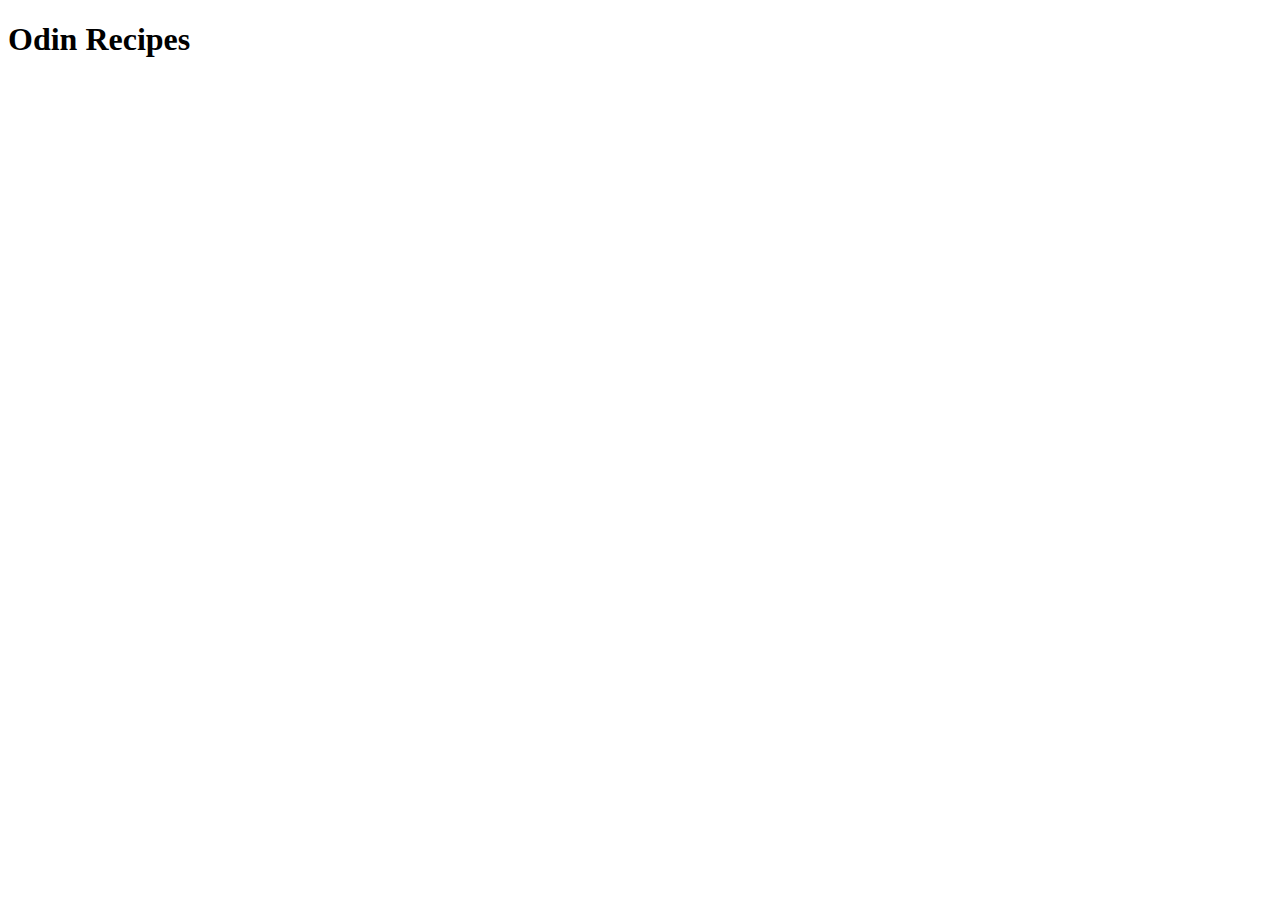
==== index.html @ a7ca5b6d "Remove html doc & move content into index.html" ====
<!DOCTYPE html>
<html lang="en">
<head>
    <meta charset="UTF-8">
    <meta name="viewport" content="width=device-width, initial-scale=1.0">
    <title>Odin Recipes Homepage</title>
    <link rel="stylesheet" href="./styles/styles.css">
</head>
<body>
    <h1>Odin Recipes</h1>
</body>
</html>
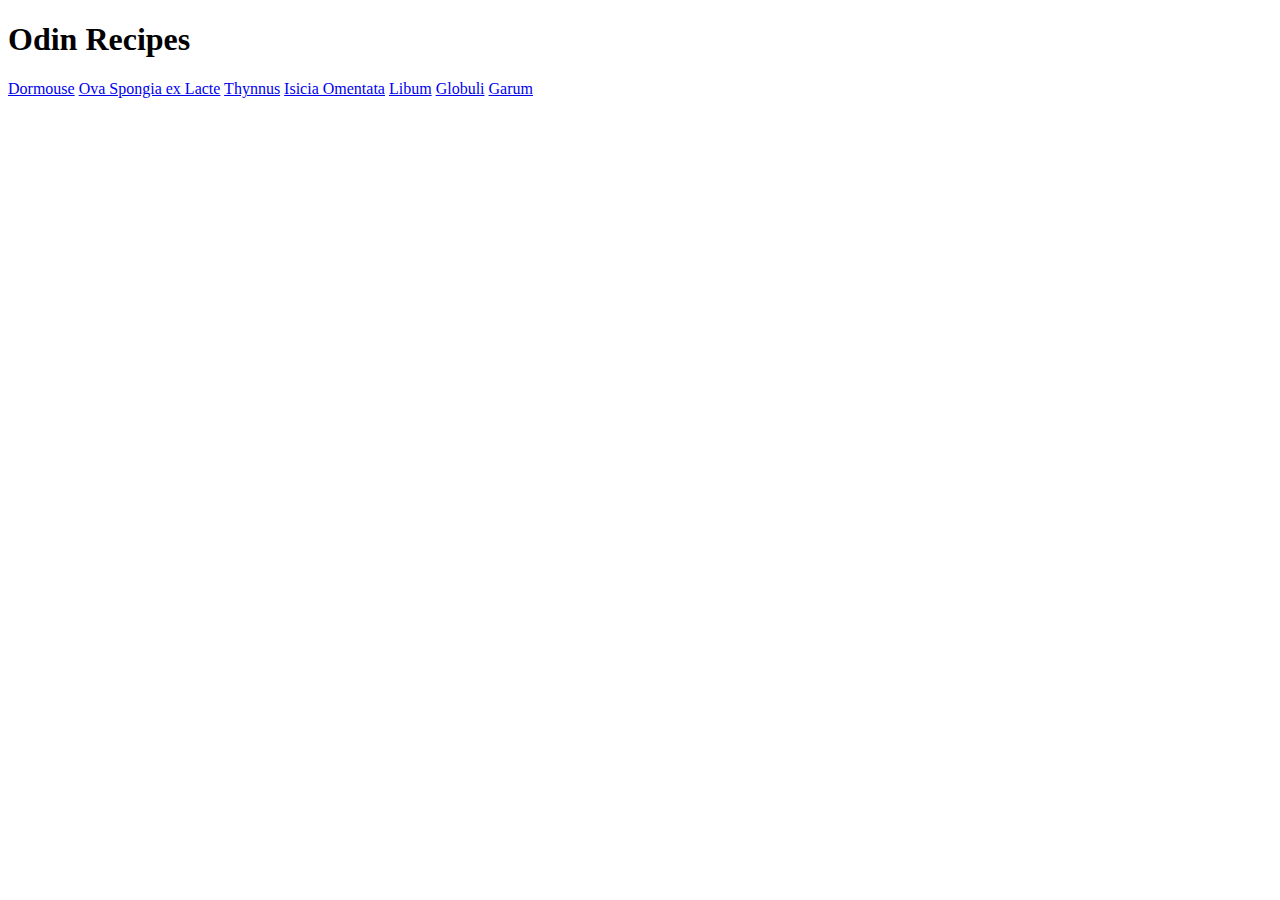
==== commit a57ecfc3: "Add images & image links to all applicable files, add image folder" ====
--- a/index.html
+++ b/index.html
@@ -8,5 +8,12 @@
 </head>
 <body>
     <h1>Odin Recipes</h1>
+    <a href="./recipes/dormouse.html">Dormouse</a>
+    <a href="./recipes/ova-spongia-ex-lacte.html"> Ova Spongia ex Lacte</a>
+    <a href="./recipes/thynnus.html">Thynnus</a>
+    <a href="./recipes/isicia-omentata.html"> Isicia Omentata</a>
+    <a href="./recipes/libum.html">Libum</a>
+    <a href="./recipes/globuli.html">Globuli</a>
+    <a href="./recipes/garum.html">Garum</a>
 </body>
 </html>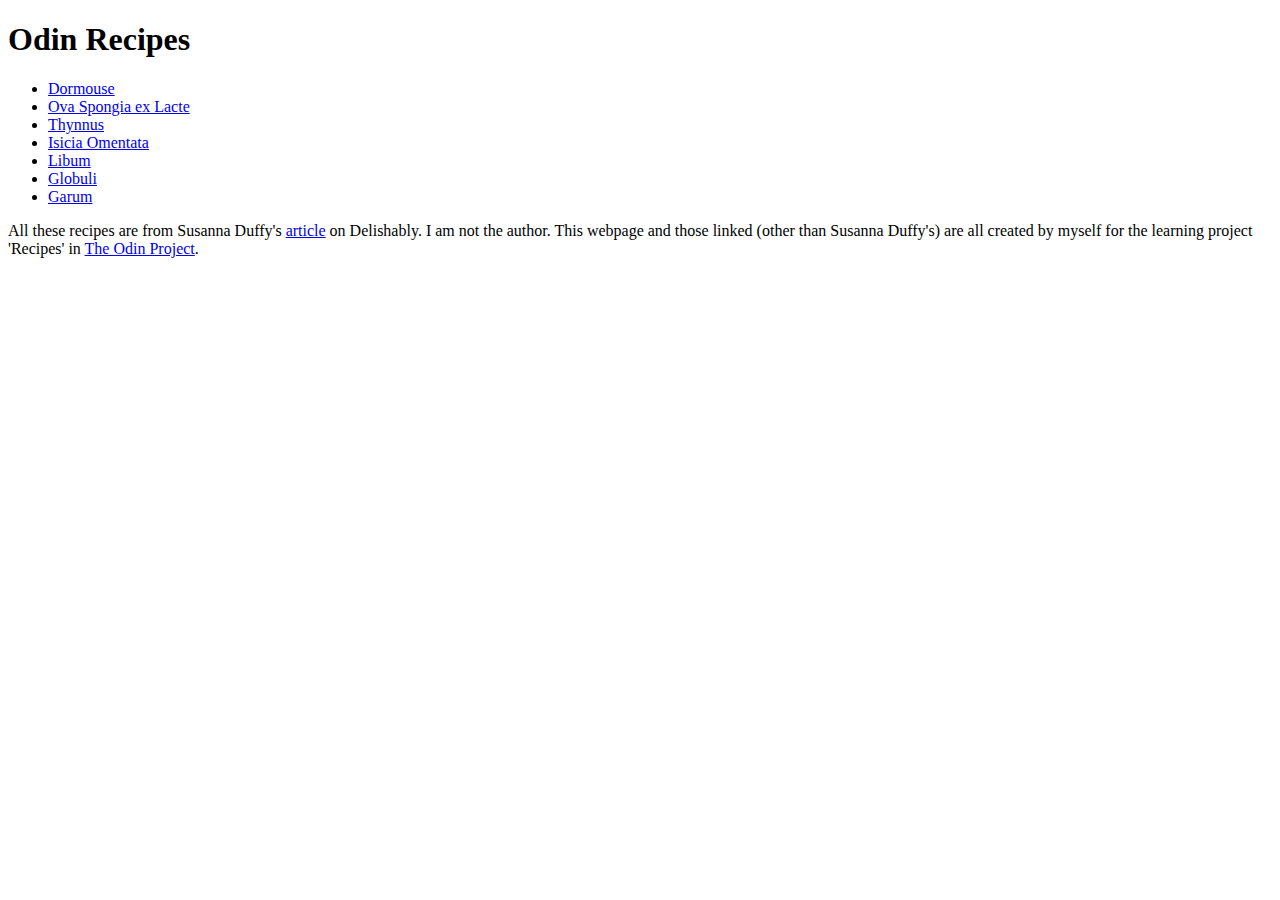
==== commit 933f361c: "Make navigation links as unordered list in index.html" ====
--- a/index.html
+++ b/index.html
@@ -8,12 +8,30 @@
 </head>
 <body>
     <h1>Odin Recipes</h1>
-    <a href="./recipes/dormouse.html">Dormouse</a>
-    <a href="./recipes/ova-spongia-ex-lacte.html"> Ova Spongia ex Lacte</a>
-    <a href="./recipes/thynnus.html">Thynnus</a>
-    <a href="./recipes/isicia-omentata.html"> Isicia Omentata</a>
-    <a href="./recipes/libum.html">Libum</a>
-    <a href="./recipes/globuli.html">Globuli</a>
-    <a href="./recipes/garum.html">Garum</a>
+    <ul>
+        <li>
+            <a href="./recipes/dormouse.html">Dormouse</a>
+        </li>
+        <li>
+            <a href="./recipes/ova-spongia-ex-lacte.html"> Ova Spongia ex Lacte</a>
+        </li>
+        <li>
+            <a href="./recipes/thynnus.html">Thynnus</a>
+        </li>
+        <li>
+            <a href="./recipes/isicia-omentata.html"> Isicia Omentata</a>
+        </li>
+        <li>
+            <a href="./recipes/libum.html">Libum</a>
+        </li>
+        <li>
+            <a href="./recipes/globuli.html">Globuli</a>
+        </li>
+        <li>
+            <a href="./recipes/garum.html">Garum</a>
+        </li>
+    </ul>
+    <footer>All these recipes are from Susanna Duffy's <a href="https://delishably.com/world-cuisine/ancient-food-rome" target="_blank" rel="noopener noreferrer">article</a> on Delishably. I am not the author. This webpage and those linked (other than Susanna Duffy's) are all created by myself for the learning project 'Recipes' in <a href="https://www.theodinproject.com" rel="noopener noreferrer" target="_blank">The Odin Project</a>.</footer>
+    
 </body>
 </html>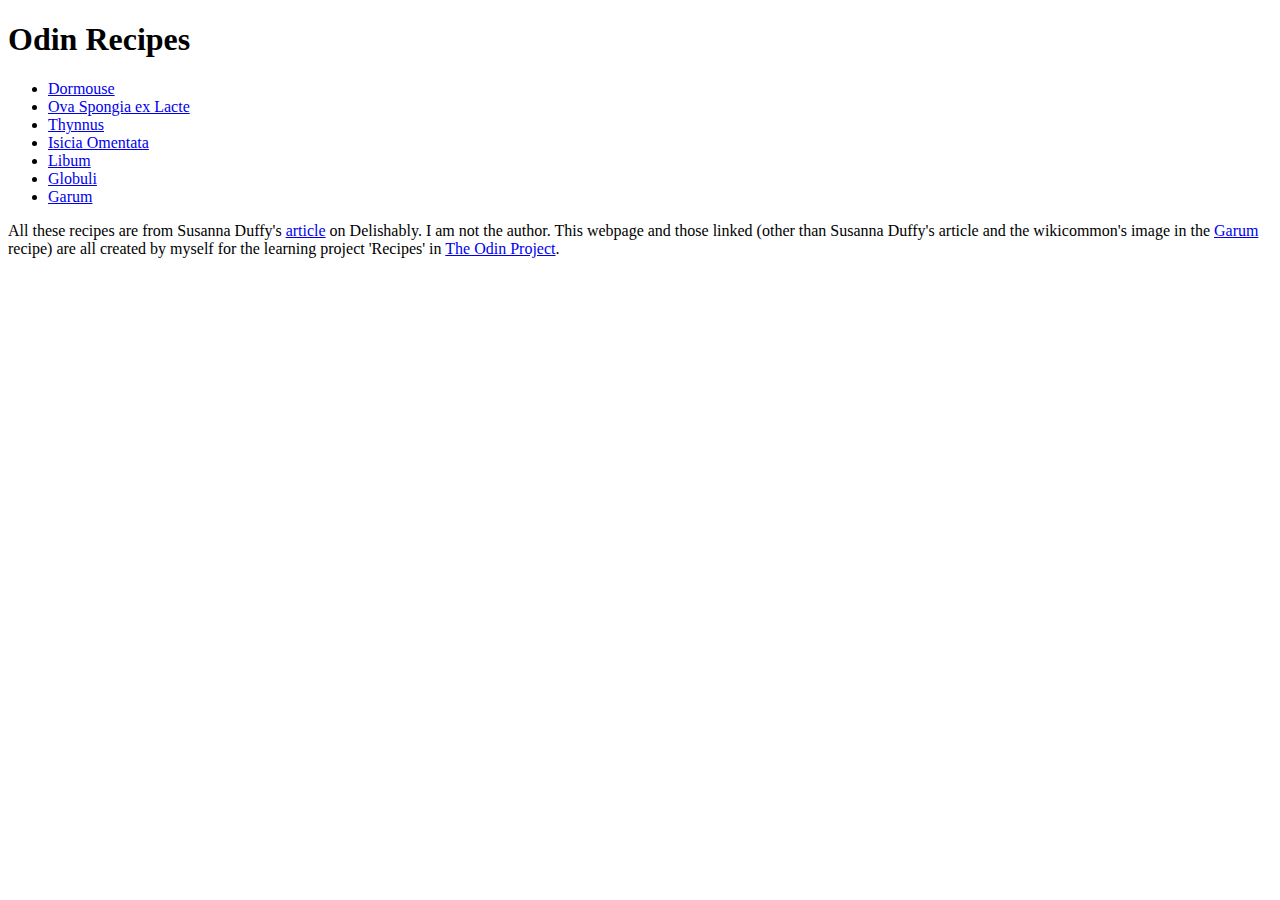
==== commit 68dbd19c: "Add footer to all files giving appropriate attribution and dues" ====
--- a/index.html
+++ b/index.html
@@ -31,7 +31,7 @@
             <a href="./recipes/garum.html">Garum</a>
         </li>
     </ul>
-    <footer>All these recipes are from Susanna Duffy's <a href="https://delishably.com/world-cuisine/ancient-food-rome" target="_blank" rel="noopener noreferrer">article</a> on Delishably. I am not the author. This webpage and those linked (other than Susanna Duffy's) are all created by myself for the learning project 'Recipes' in <a href="https://www.theodinproject.com" rel="noopener noreferrer" target="_blank">The Odin Project</a>.</footer>
+    <footer>All these recipes are from Susanna Duffy's <a href="https://delishably.com/world-cuisine/ancient-food-rome" target="_blank" rel="noopener noreferrer">article</a> on Delishably. I am not the author. This webpage and those linked (other than Susanna Duffy's article and the wikicommon's image in the <a href="./recipes/garum.html">Garum</a> recipe) are all created by myself for the learning project 'Recipes' in <a href="https://www.theodinproject.com" rel="noopener noreferrer" target="_blank">The Odin Project</a>.</footer>
     
 </body>
 </html>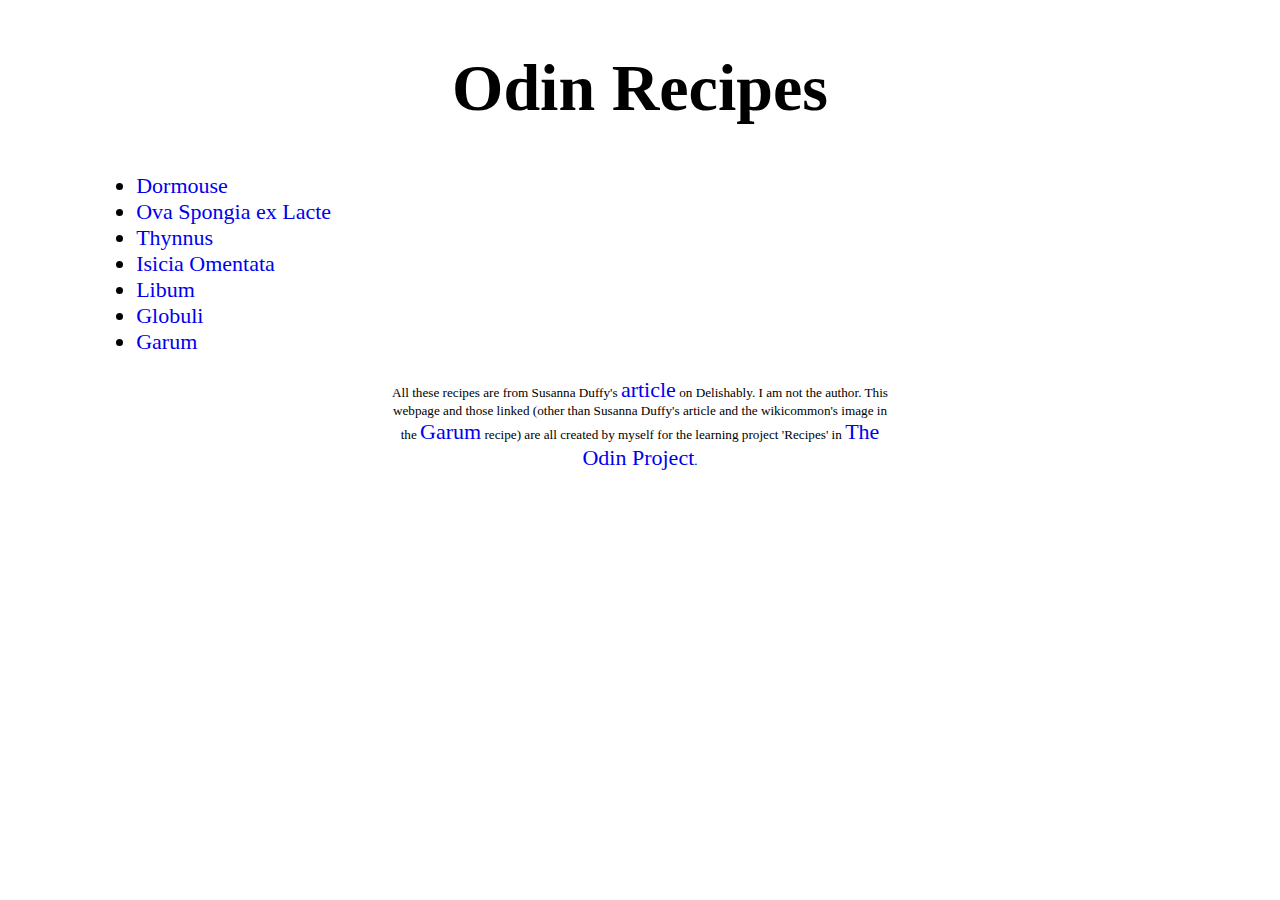
==== commit 035d178e: "link styles.css to recipes and center images" ====
--- a/index.html
+++ b/index.html
@@ -4,7 +4,7 @@
     <meta charset="UTF-8">
     <meta name="viewport" content="width=device-width, initial-scale=1.0">
     <title>Odin Recipes Homepage</title>
-    <link rel="stylesheet" href="./styles/styles.css">
+    <link rel="stylesheet" href="./styles.css">
 </head>
 <body>
     <h1>Odin Recipes</h1>
--- a/styles.css
+++ b/styles.css
@@ -0,0 +1,66 @@
+
+* {
+    box-sizing:border-box;
+    font-size:22px;
+}
+
+body, h1, figure, figcaption {
+    margin:0 auto;
+    padding:2%;
+}
+
+img {
+    display:block;
+    max-width:100%;
+    width:55vw;
+    height:auto;
+    margin:0 auto;
+    margin-bottom:0;
+    padding:0 !important;
+}
+h1, h2, img{
+    margin:0 auto;
+    text-align:center;
+}
+h1 {
+    font-size:3rem;
+}
+h2 {
+    font-size:1.5rem;
+}
+figcaption, figure {
+    margin:0 auto;
+    padding:0 !important;
+    text-align:center;
+}
+figcaption {
+    padding-bottom:3rem !important;
+    margin-top:-13px;
+    font-size:0.8rem;
+}
+a { 
+    text-decoration:none;
+}
+a:hover {
+    cursor:pointer;
+    color:#F38928;
+
+}
+a:active {
+    cursor:pointer;
+    color: #F65456;
+}
+a:visited {
+    color:rgb(100, 100, 100);
+}
+ol, ul, p {
+    padding-right:9%;
+    padding-left:9%;
+    width:90%;
+}
+footer {
+    width:500px;
+    margin:0 auto;
+    text-align:center;
+    font-size:0.6em;
+}
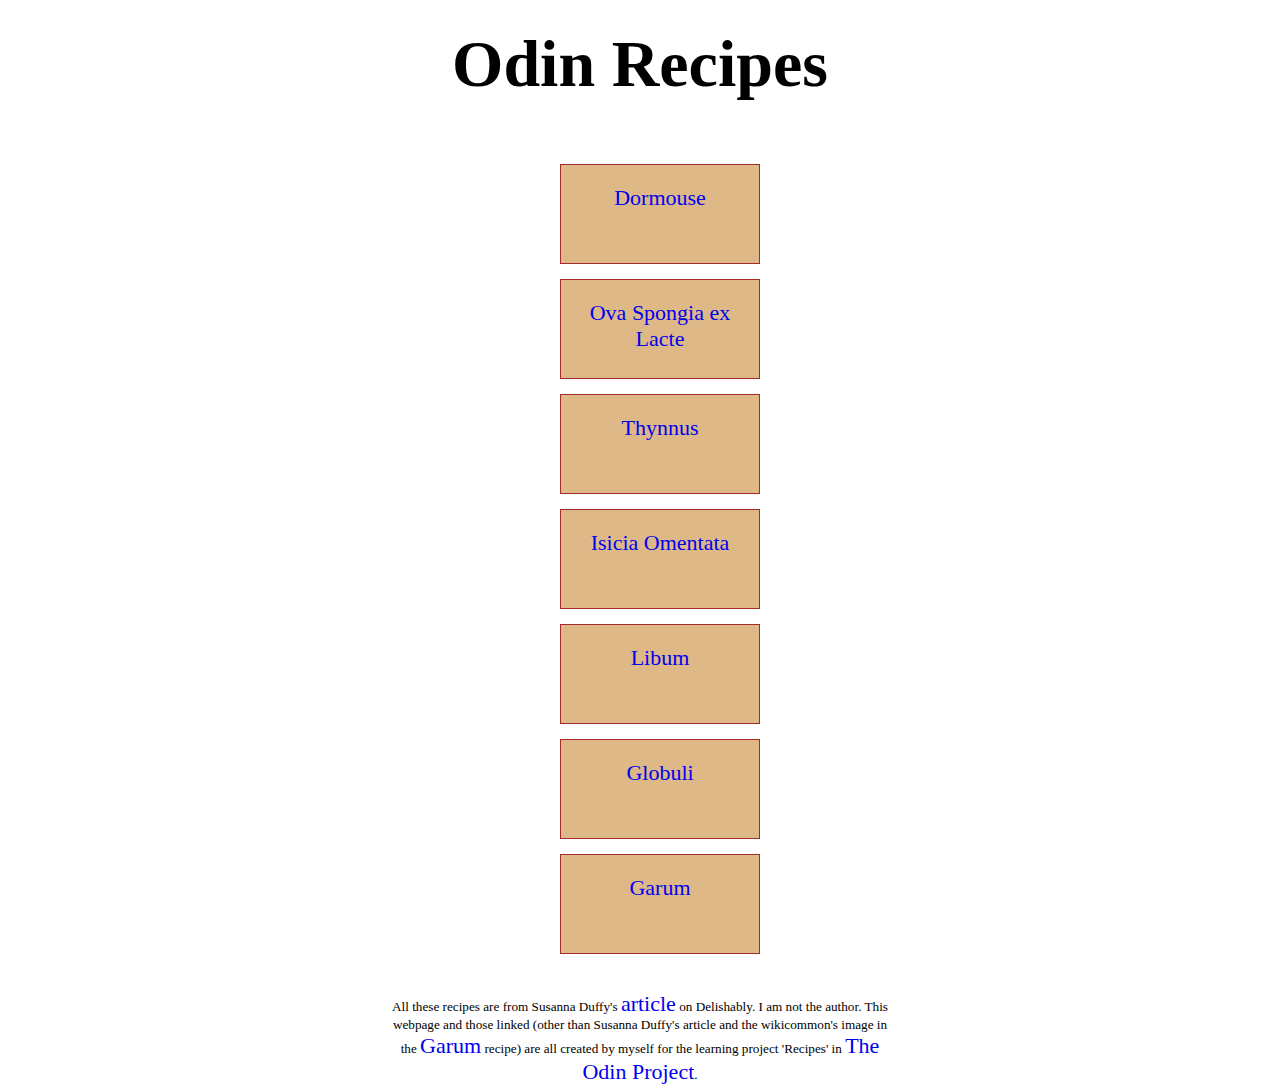
==== commit 1e076288: "Add flexbox to make index.html navigation links wrap and appear as boxes" ====
--- a/index.html
+++ b/index.html
@@ -6,9 +6,9 @@
     <title>Odin Recipes Homepage</title>
     <link rel="stylesheet" href="./styles.css">
 </head>
-<body>
+<body id="only-homepage">
     <h1>Odin Recipes</h1>
-    <ul>
+    <ul class="nav-link">
         <li>
             <a href="./recipes/dormouse.html">Dormouse</a>
         </li>
@@ -31,7 +31,7 @@
             <a href="./recipes/garum.html">Garum</a>
         </li>
     </ul>
-    <footer>All these recipes are from Susanna Duffy's <a href="https://delishably.com/world-cuisine/ancient-food-rome" target="_blank" rel="noopener noreferrer">article</a> on Delishably. I am not the author. This webpage and those linked (other than Susanna Duffy's article and the wikicommon's image in the <a href="./recipes/garum.html">Garum</a> recipe) are all created by myself for the learning project 'Recipes' in <a href="https://www.theodinproject.com" rel="noopener noreferrer" target="_blank">The Odin Project</a>.</footer>
+    <footer id="footer">All these recipes are from Susanna Duffy's <a href="https://delishably.com/world-cuisine/ancient-food-rome" target="_blank" rel="noopener noreferrer">article</a> on Delishably. I am not the author. This webpage and those linked (other than Susanna Duffy's article and the wikicommon's image in the <a href="./recipes/garum.html">Garum</a> recipe) are all created by myself for the learning project 'Recipes' in <a href="https://www.theodinproject.com" rel="noopener noreferrer" target="_blank">The Odin Project</a>.</footer>
     
 </body>
 </html>--- a/styles.css
+++ b/styles.css
@@ -2,6 +2,10 @@
 * {
     box-sizing:border-box;
     font-size:22px;
+}
+html {
+    height:100%;
+    width:100%;
 }
 
 body, h1, figure, figcaption {
@@ -53,14 +57,66 @@
 a:visited {
     color:rgb(100, 100, 100);
 }
-ol, ul, p {
+/*ol, ul, p {
     padding-right:9%;
     padding-left:9%;
     width:90%;
-}
-footer {
+}*/
+#footer, footer {
     width:500px;
+    max-width:300px;
+    min-width:500px;
     margin:0 auto;
     text-align:center;
     font-size:0.6em;
+
 }
+#only-homepage {
+    margin: 0;
+    display:flex;
+    flex-direction:column;
+    align-items:center;
+    width:100%;
+    height:100%;
+    padding: 0;
+    border: 0;
+    font-size: 100%;
+    font: inherit;
+    flex:1;
+    /*vertical-align: baseline;*/
+}
+.nav-link ul{
+    display:flex;
+    flex-direction: row;
+    justify-content:space-evenly;
+    flex-wrap:wrap;
+    align-content:space-evenly;
+    flex:1;
+    padding:0x;
+    width:100%;
+    margin:0;
+}
+.nav-link li {
+    flex:1;
+    margin:15px;
+    display:flex;
+    flex-wrap:wrap;
+    justify-content:space-evenly;
+    align-content:space-evenly;
+    flex:1; 
+    text-align: center;
+    width:350px;
+}
+.nav-link li a{
+    list-style-type: none;
+    background-color:burlywood;
+    border:1px solid brown;
+    flex:1;
+    width:100%;
+    max-width:200px;
+    min-width:200px;
+    height:100px;
+    text-align:center;
+    flex-wrap:wrap;
+    padding:20px;
+}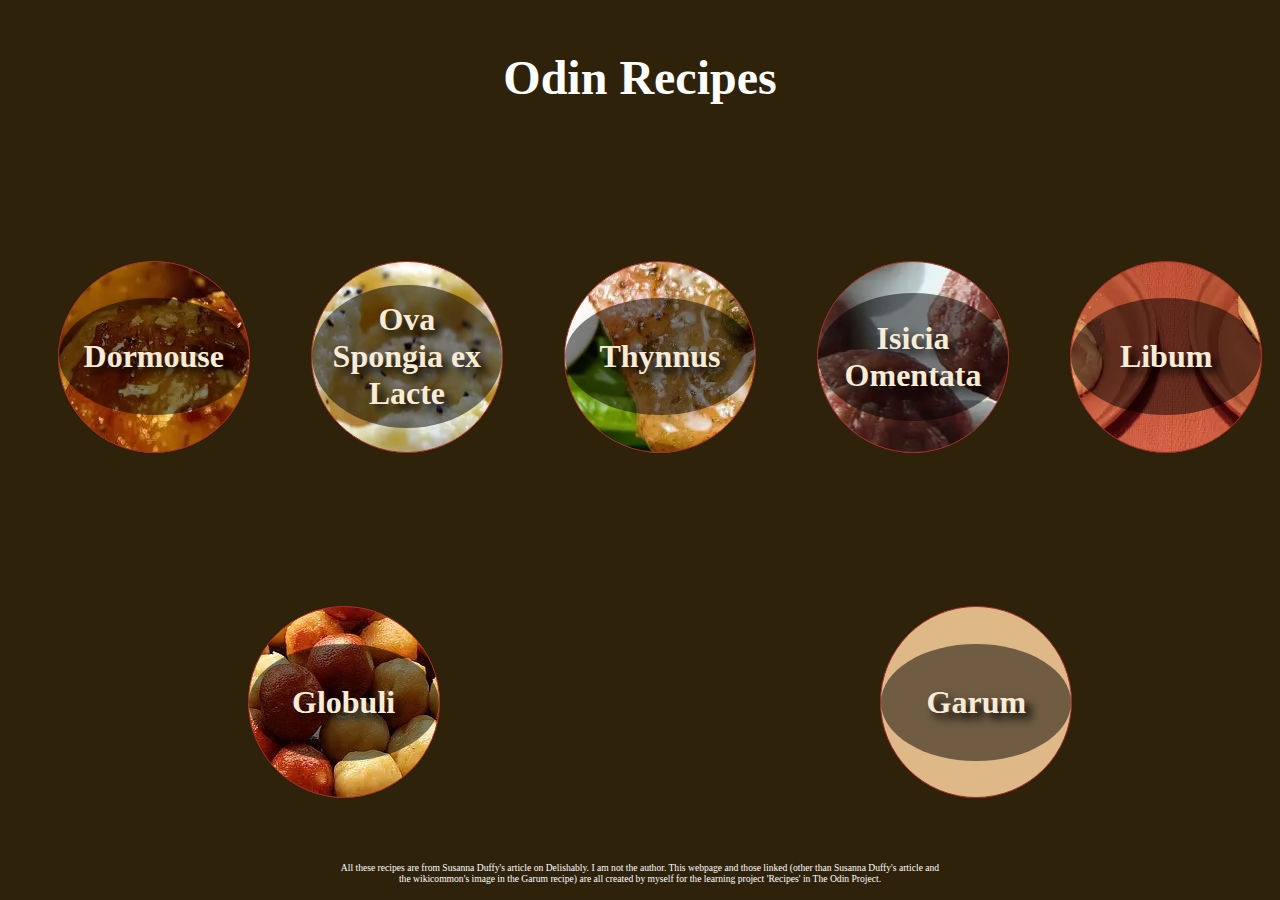
==== commit dfac9047: "Layout homepage better and clean up css file" ====
--- a/index.html
+++ b/index.html
@@ -9,26 +9,26 @@
 <body id="only-homepage">
     <h1>Odin Recipes</h1>
     <ul class="nav-link">
-        <li>
-            <a href="./recipes/dormouse.html">Dormouse</a>
+        <li style="background-image: url(./images/dormouse.webp); background-position: center; background-size:auto;">
+            <a  id="oval-padding" href="./recipes/dormouse.html">Dormouse</a>
         </li>
-        <li>
+        <li style="background-image: url(./images/ova.webp); background-position: center; background-size:auto;">
             <a href="./recipes/ova-spongia-ex-lacte.html"> Ova Spongia ex Lacte</a>
         </li>
-        <li>
-            <a href="./recipes/thynnus.html">Thynnus</a>
+        <li style="background-image: url(./images/Thynnus.webp); background-position: center; background-size:auto;">
+            <a id="oval-padding" href="./recipes/thynnus.html">Thynnus</a>
         </li>
-        <li>
-            <a href="./recipes/isicia-omentata.html"> Isicia Omentata</a>
+        <li style="background-image: url(./images/isicia.webp); background-position: center; background-size:auto;">
+            <a id="oval-padding-isicia" href="./recipes/isicia-omentata.html"> Isicia Omentata</a>
         </li>
-        <li>
-            <a href="./recipes/libum.html">Libum</a>
+        <li style="background-image: url(./images/libum.webp); background-position: center; background-size:auto;">
+            <a id="oval-padding" href="./recipes/libum.html">Libum</a>
         </li>
-        <li>
-            <a href="./recipes/globuli.html">Globuli</a>
+        <li style="background-image: url(./images/globuli.webp); background-position: center; background-size:auto;">
+            <a id="oval-padding" href="./recipes/globuli.html">Globuli</a>
         </li>
-        <li>
-            <a href="./recipes/garum.html">Garum</a>
+        <li style="background-image: url(     https://upload.wikimedia.org/wikipedia/commons/8/8e/Garum_Mosaik_Pompeji.JPG); background-position: center; background-size:auto;">
+            <a id="oval-padding" href="./recipes/garum.html">Garum</a>
         </li>
     </ul>
     <footer id="footer">All these recipes are from Susanna Duffy's <a href="https://delishably.com/world-cuisine/ancient-food-rome" target="_blank" rel="noopener noreferrer">article</a> on Delishably. I am not the author. This webpage and those linked (other than Susanna Duffy's article and the wikicommon's image in the <a href="./recipes/garum.html">Garum</a> recipe) are all created by myself for the learning project 'Recipes' in <a href="https://www.theodinproject.com" rel="noopener noreferrer" target="_blank">The Odin Project</a>.</footer>
--- a/styles.css
+++ b/styles.css
@@ -1,122 +1,140 @@
 
 * {
     box-sizing:border-box;
-    font-size:22px;
-}
-html {
-    height:100%;
-    width:100%;
+    font-size: 22px;
+    color:white;
 }
 
-body, h1, figure, figcaption {
+html, #only-homepage, body, #recipe-page {
+    margin: 0 auto;
+    display:flex;
+    flex-direction:column;
+    justify-content: space-evenly;
+    align-content:space-evenly;
+    width:100%;
+    height:100%;
+    padding: 0;
+    border: 0;
+    font-size: 100%;
+    font: inherit;
+}
+
+body, h1, figure, figcaption, img, h2 {
     margin:0 auto;
-    padding:2%;
+}
+figcaption, figure, img {
+    padding:0;
+}
+body{
+    background-color: rgb(46, 34, 10);
+}
+body, h1 {
+    padding:2px;
 }
 
 img {
-    display:block;
-    max-width:100%;
-    width:55vw;
-    height:auto;
-    margin:0 auto;
-    margin-bottom:0;
-    padding:0 !important;
+    width:100%;
 }
 h1, h2, img{
-    margin:0 auto;
     text-align:center;
 }
 h1 {
     font-size:3rem;
+    margin-top:1em;
+    margin-bottom: 10vh;
 }
 h2 {
     font-size:1.5rem;
 }
 figcaption, figure {
     margin:0 auto;
-    padding:0 !important;
     text-align:center;
 }
 figcaption {
-    padding-bottom:3rem !important;
-    margin-top:-13px;
+    padding-top:0.5rem !important;
+    padding-bottom:2rem;
+    margin-top:0;
     font-size:0.8rem;
+}
+.nav-link {
+    list-style-type:none;
+    display:flex;
+    flex-direction:row;
+    justify-content: center;
+    align-items:center;
+    flex-wrap:wrap;
+    flex:1;
+    width:100%;
+    margin:0 auto;
+    row-gap: 2vw;
+    column-gap: 2vw;
+    
+}
+#footer, footer, footer a{
+    width:600px;
+    max-width:300px;
+    min-width:600px;
+    margin:0 auto; 
+    text-align:center;
+    font-size:0.6em;
+
+}
+footer a {
+    font-size:inherit;
+}
+#footer {
+    padding-bottom:1rem;
+}
+.nav-link li {
+    margin:0 auto;
+    display:flex;
+    flex-wrap:wrap;
+    justify-content:center;
+    align-items:center; 
+    text-align: center;
+    background-color:burlywood;
+    border:1px solid brown;
+    width:18vw;
+    max-width:15vw;
+    max-height: 15vw;
+    min-width:100px;
+    min-height:100px;
+    height:18vw;
+    border-radius: 50%;
+}
+.nav-link li a{
+    flex-wrap:wrap;
+    padding: 1rem;
+    text-align:center;
+    align-content:center;
+    font-size:2.5vw;
+    font-weight:bold;
+    color:antiquewhite;
+    text-shadow: 6px 6px 8px #000000;
+    background-color:rgba(0, 0, 0, 0.5);
+    border-radius:50%;
+    flex:1;
+    
+}
+#oval-padding {
+    padding:2.5rem 1rem;
+}
+#oval-padding-isicia {
+    padding: 1.7rem 1rem;
 }
 a { 
     text-decoration:none;
 }
-a:hover {
+
+a:active, #footer a:active, li  a:active {
+    cursor:pointer;
+    color: #F65456;
+}
+a:visited, #footer a:visited, li a:visited {
+    color:rgb(103, 173, 246);
+}
+a:hover, #footer a:hover, li a:hover {
     cursor:pointer;
     color:#F38928;
 
-}
-a:active {
-    cursor:pointer;
-    color: #F65456;
-}
-a:visited {
-    color:rgb(100, 100, 100);
-}
-/*ol, ul, p {
-    padding-right:9%;
-    padding-left:9%;
-    width:90%;
-}*/
-#footer, footer {
-    width:500px;
-    max-width:300px;
-    min-width:500px;
-    margin:0 auto;
-    text-align:center;
-    font-size:0.6em;
-
-}
-#only-homepage {
-    margin: 0;
-    display:flex;
-    flex-direction:column;
-    align-items:center;
-    width:100%;
-    height:100%;
-    padding: 0;
-    border: 0;
-    font-size: 100%;
-    font: inherit;
-    flex:1;
-    /*vertical-align: baseline;*/
-}
-.nav-link ul{
-    display:flex;
-    flex-direction: row;
-    justify-content:space-evenly;
-    flex-wrap:wrap;
-    align-content:space-evenly;
-    flex:1;
-    padding:0x;
-    width:100%;
-    margin:0;
-}
-.nav-link li {
-    flex:1;
-    margin:15px;
-    display:flex;
-    flex-wrap:wrap;
-    justify-content:space-evenly;
-    align-content:space-evenly;
-    flex:1; 
-    text-align: center;
-    width:350px;
-}
-.nav-link li a{
-    list-style-type: none;
-    background-color:burlywood;
-    border:1px solid brown;
-    flex:1;
-    width:100%;
-    max-width:200px;
-    min-width:200px;
-    height:100px;
-    text-align:center;
-    flex-wrap:wrap;
-    padding:20px;
 }